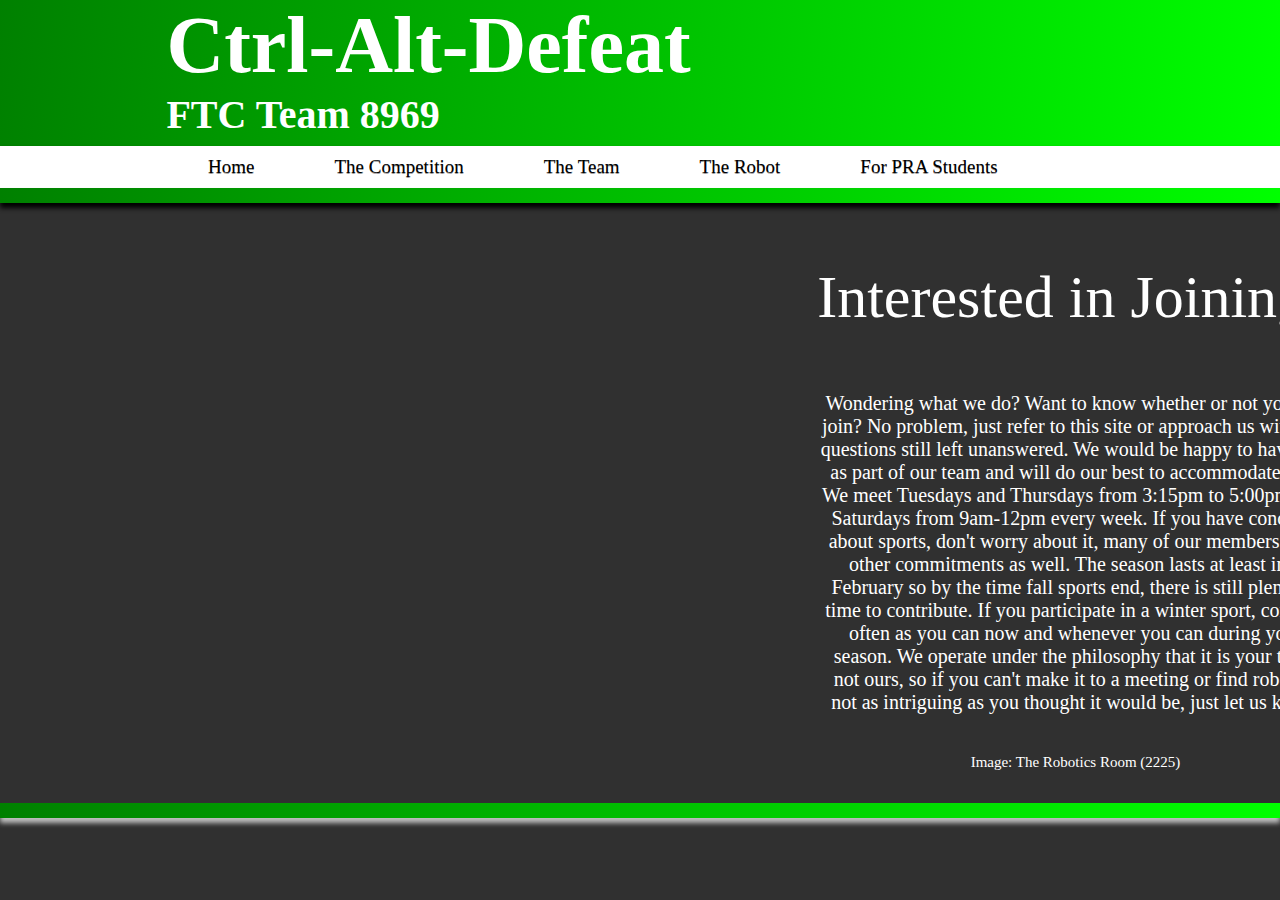
==== forpra/index.html @ e5cf21d0 "Udpate" ====
<!DOCTYPE html>
<html>
    <head>
        <meta http-equiv="content-type" content="text/html; charset=utf-8" />
        <title>PRA Robotics</title>
        <script src="https://ajax.googleapis.com/ajax/libs/jquery/3.1.0/jquery.min.js"></script>
        <script src="script.js" type="text/javascript" charset="utf-8"></script>
        <link href="style.css" rel="stylesheet" type="text/css">
    </head>
    <body>
        <div id='header'>
            <div id="container" style="width: 1000px; height: 300px; margin-left: 13%; position: relative; left: 0px;">
                <div id='headercont'>
                    <h1 class='headertext' style='font-size: 80px; position: relative; left: -40px;'>Ctrl-Alt-Defeat</h1>
                    <h5 class='headertext' style='font-size: 40px; position: relative; left: -40px;'>FTC Team 8969</h5>
                </div>
            </div>
        </div>
        <div class="menu-wrap">
            <nav class="menu">
                <ul class="clearfix">
                    <li><a href="/">Home</a></li>
                    <li>
                        <a href="/thecompetition">The Competition</a>
                        <ul class="sub-menu">
                            <li><a href="/thecompetition">Overview</a></li>
                            <li><a href="/thecompetition/gameday">Game Day</a></li>
                        </ul>
                    </li>
                    <li>
                        <a href='/theteam'>The Team</a>
                        <ul class='sub-menu'>
                            <li><a href='/theteam'>Overview</a></li>
                            <li><a href='/theteam/roboticsisms'>Roboticsisms</a></li>
                        </ul>
                    </li>
                    <li><a href='/therobot'>The Robot</a></li>
                    <li><a href='/forpra'>For PRA Students</a></li>
                </ul>
            </nav>
        </div>
        <div class='borderA'></div>
        <div class='sectionA'>
            <div style='float: left; width: 800px; height: 600px;'></div>
            <div style='float: left; width: 551px; height: 600px;'>
                <p class='sectionHeaderA'>Interested in Joining?</p>
                <p class='sectionTextA'>Wondering what we do? Want to know whether or not you can join? No problem, just refer to this site or approach us with any questions still left unanswered. We would be happy to have you as part of our team and will do our best to accommodate you. We meet Tuesdays and Thursdays from 3:15pm to 5:00pm, and Saturdays from 9am-12pm every week. If you have concerns about sports, don't worry about it, many of our members have other commitments as well. The season lasts at least into February so by the time fall sports end, there is still plenty of time to contribute. If you participate in a winter sport, come as often as you can now and whenever you can during your season. We operate under the philosophy that it is your time, not ours, so if you can't make it to a meeting or find robotics not as intriguing as you thought it would be, just let us know.</p>
                <p class='sectionTextA' style="font-size: 15px; margin-top: 40px;">Image: The Robotics Room (2225)</p>
            </div>
        </div>
        <div class='borderB'></div>
    </body>
</html>
---- forpra/style.css ----
#header {
    background: green; /* For browsers that do not support gradients */
    background: -webkit-linear-gradient(left top, green, lime); /* For Safari 5.1 to 6.0 */
    background: -o-linear-gradient(bottom right, green, lime); /* For Opera 11.1 to 12.0 */
    background: -moz-linear-gradient(bottom right, green, lime); /* For Firefox 3.6 to 15 */
    background: linear-gradient(bottom right, green, lime); /* Standard syntax */
    height: 150px;
}
#headercont {
    margin-left: 0;
    height: 150px;
    width: 600px;
    overflow: hidden;
}
#tabcontainer {
    margin-left: 0;
    height: 50px;
    background-color: white;
    overflow: hidden;
}
#lefttab {
    margin-left: -53px;
}
#accomplishments {
    background-color: white;
    height: 503px;
    width: 320px;
    float: right;
    margin-right: 5px;
    margin-top: 3px;
    display: inline-block;
}
#accomphead {
    background: #00aa0e;
    height: 30px;
    margin: -20px 0px 0px 0px;
    padding-left: 40px;
}
#homepic {
    align-self: auto;
    color: black;
    border-width: 4px;
    border: solid;
    border-top: none;
    border-color: #00aa0e;
    background-color: white;
    height: 500px;
    width: 625px;
    margin-right: 0px;
    margin-top: 3px;
    margin-left: 40px;
    overflow: hidden;
    display: inline-block;
}
#homepic {
    align-self: auto;
    color: black;
    border-width: 4px;
    border: solid;
    border-color: #00aa0e;
    background-color: white;
    height: 400px;
    width: 500px;
    display: inline-block;
    float: none;
    margin-left: 5px;
    overflow: hidden;
}
#body {
    background-color: white;
    align-self: auto;
    height: 250px;
    width: 498px;
    margin: 10px 10px 10px 5px;
    border: solid;
    border-width: 4px;
    border-color: #00aa0e;
    display: inline-block;
}
#sidebarleft {
    background-color: #303030;
    width: 147px;
    height: 601px;
    z-index: 1;
    display: inline-block;
    margin: 3px 20px 10px 75px;
    float: left;
}
#sidebarright {
    background-color: #303030;
    width: 147px;
    height: 674px;
    z-index: 1;
    display: inline-block;
    margin: -410px 75px 10px 0px;
    float: right;
    overflow: hidden;
    border-bottom: solid;
    border-width: 4px;
    border-color: #00aa0e;
}
#achievecontain {
    height: 620px;
    overflow-x: hidden;
    overflow-y: scroll;
    width: 147px;
}
#bodyhead {
    text-align: center;
}
#body1 {
    margin: 0px 10px 0px 10px;
}
#body2 {
    margin: 20px 10px 0px 10px;
}
#righthead {
    text-align: center;
    border: solid;
    border-width: 4px;
    border-color: #00aa0e;
    background-color: white;
}
#teambesthead {
    text-align: center;
}
#teambestbody {
    text-align: center;
    font-size: 14px;
}
#teambest {
    background-color: white;
    border: solid;
    border-width: 4px;
    border-color: #00aa0e;
}
#placeholder {
    background-color: white;
    border: solid;
    border-width: 4px;
    border-color: #00aa0e;
    padding-left: 10px;
}
#tools {
    background-color: white;
    border: solid;
    border-width: 4px;
    border-color: #00aa0e;
    margin-top: 15px;
}
#toolshead {
    text-align: center;
}
.headertext {
    margin: 0px 0px 0px 40px;
    color: white;
}
.tab {
    display: inline-block;
    height: 40px;
    width: 150px;
    margin-top: 5px;
    margin-bottom: 5px;
    padding: 0;
}
.label {
    font-size: 17px;
    text-align: center;
}
.borderA {
    height: 15px;
    background: green;
    background: -webkit-linear-gradient(left top, green, lime);
    background: -o-linear-gradient(bottom right, green, lime);
    background: -moz-linear-gradient(bottom right, green, lime);
    background: linear-gradient(bottom right, green, lime);
    box-shadow: 0px 5px 5px black;
    position: relative;
    z-index: 0.5;
}
.borderB {
    height: 15px;
    background: green;
    background: -webkit-linear-gradient(left top, green, lime);
    background: -o-linear-gradient(bottom right, green, lime);
    background: -moz-linear-gradient(bottom right, green, lime);
    background: linear-gradient(bottom right, green, lime);
    box-shadow: 0px 5px 5px silver;
    position: relative;
    z-index: 0.5;
}
.sectionA {
    height: 600px;
    width: 1351px;
    overflow: hidden;
    text-align: center;
    margin: auto;
}
.sectionB {
    height: 600px;
    width: 1351px;
    overflow: hidden;
    text-align: center;
    background: white;
    margin: auto;
}
.sectionextend {
    height: 600px;
    background: white;
}
.sectionHeaderA {
    font-size: 60px;
    color: white;
}
.sectionHeaderB {
    font-size: 60px;
    color: black;
}
.sectionTextA {
    font-size: 20px;
    color: white;
    margin-left: 20px;
    margin-right: 20px;
    margin-bottom: 20px;
}
.sectionTextB {
    font-size: 20px;
    color: black;
    margin-left: 20px;
    margin-right: 20px;
    margin-bottom: 20px;
}
.extlink {
    margin: auto;
    text-align: center;
    width: 300px;
    height: 30px;
    color: blue;
}
a {
    text-decoration: none;
    color: black;
}
body {
    background-color: #303030;
    margin: 0;
}
.clearfix:after {
    display: block;
    clear: both;
}
.menu-wrap {
    margin-top: -20px;
    height: 42px;
    box-shadow: 0px 1px 3px rgba(0,0,0,0.2);
    background: white;
    z-index: 1px;
}
.menu {
    width: 1000px;
    margin: 0px 0px 0px 10%;
}
.menu li {
    margin: 0px;
    list-style: none;
}
.menu a {
    transition: all linear 0.15s;
    color: black;
}
.menu li:hover > a, {
    text-decoration: none;
    color: silver;
}
.menu > ul > li {
    float: left;
    display: inline-block;
    position: relative;
    font-size: 19px;
}
.menu > ul > li > a {
    padding: 10px 40px;
    display: inline-block;
    text-shadow: 0px 1px 0px rgba(0,0,0,0.4);
}
.menu > ul > li:hover > a {
    background: silver;
}
.sub-menu {
    width: 100%;
    padding: 0px;
    position: absolute;
    text-align: center;
    top: 100%;
    left: 0px;
    z-index: -1;
    opacity: 0;
    transition: opacity linear 0.15s;
    box-shadow: 0px 2px 3px rgba(0,0,0,0.2);
    background: white;
}
.menu li:hover .sub-menu {
    z-index: 1;
    opacity: 1;
}
.sub-menu li {
    display: block;
    padding-top: 5px;
    padding-bottom: 5px;
    font-size: 20px;
}
.sub-menu li:hover {
    background: silver;
}
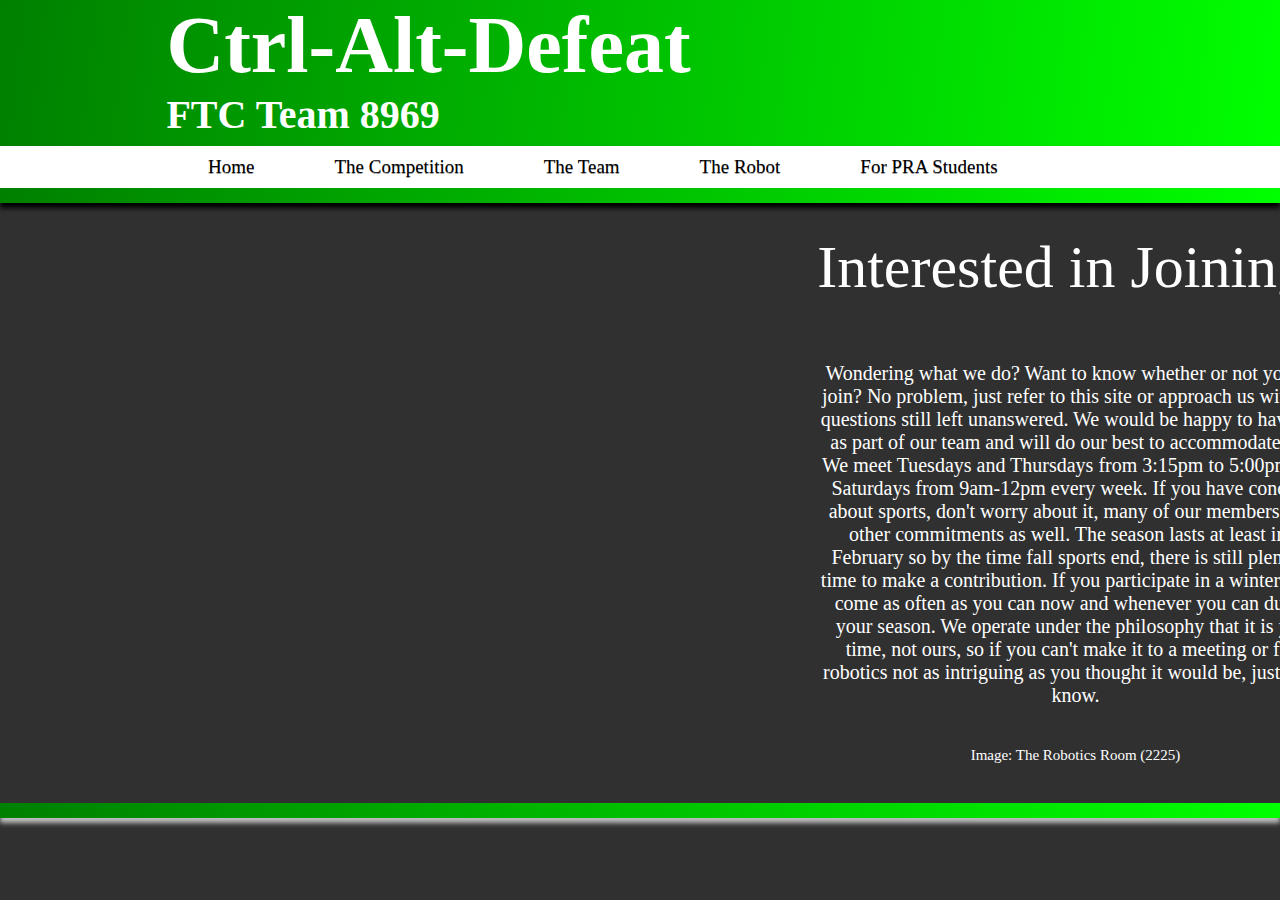
==== commit 58669bfd: "New Team Pic" ====
--- a/forpra/index.html
+++ b/forpra/index.html
@@ -34,7 +34,13 @@
                             <li><a href='/theteam/roboticsisms'>Roboticsisms</a></li>
                         </ul>
                     </li>
-                    <li><a href='/therobot'>The Robot</a></li>
+                    <li>
+                        <a href='/therobot'>The Robot</a>
+                        <ul class='sub-menu'>
+                            <li><a href='/therobot'>Overview</a></li>
+                            <li><a href='/therobot/resources'>Resources</a></li>
+                        </ul>
+                    </li>
                     <li><a href='/forpra'>For PRA Students</a></li>
                 </ul>
             </nav>
@@ -43,8 +49,8 @@
         <div class='sectionA'>
             <div style='float: left; width: 800px; height: 600px;'></div>
             <div style='float: left; width: 551px; height: 600px;'>
-                <p class='sectionHeaderA'>Interested in Joining?</p>
-                <p class='sectionTextA'>Wondering what we do? Want to know whether or not you can join? No problem, just refer to this site or approach us with any questions still left unanswered. We would be happy to have you as part of our team and will do our best to accommodate you. We meet Tuesdays and Thursdays from 3:15pm to 5:00pm, and Saturdays from 9am-12pm every week. If you have concerns about sports, don't worry about it, many of our members have other commitments as well. The season lasts at least into February so by the time fall sports end, there is still plenty of time to contribute. If you participate in a winter sport, come as often as you can now and whenever you can during your season. We operate under the philosophy that it is your time, not ours, so if you can't make it to a meeting or find robotics not as intriguing as you thought it would be, just let us know.</p>
+                <p class='sectionHeaderA' style="margin-top: 30px;">Interested in Joining?</p>
+                <p class='sectionTextA'>Wondering what we do? Want to know whether or not you can join? No problem, just refer to this site or approach us with any questions still left unanswered. We would be happy to have you as part of our team and will do our best to accommodate you. We meet Tuesdays and Thursdays from 3:15pm to 5:00pm, and Saturdays from 9am-12pm every week. If you have concerns about sports, don't worry about it, many of our members have other commitments as well. The season lasts at least into February so by the time fall sports end, there is still plenty of time to make a contribution. If you participate in a winter sport, come as often as you can now and whenever you can during your season. We operate under the philosophy that it is your time, not ours, so if you can't make it to a meeting or find robotics not as intriguing as you thought it would be, just let us know.</p>
                 <p class='sectionTextA' style="font-size: 15px; margin-top: 40px;">Image: The Robotics Room (2225)</p>
             </div>
         </div>
